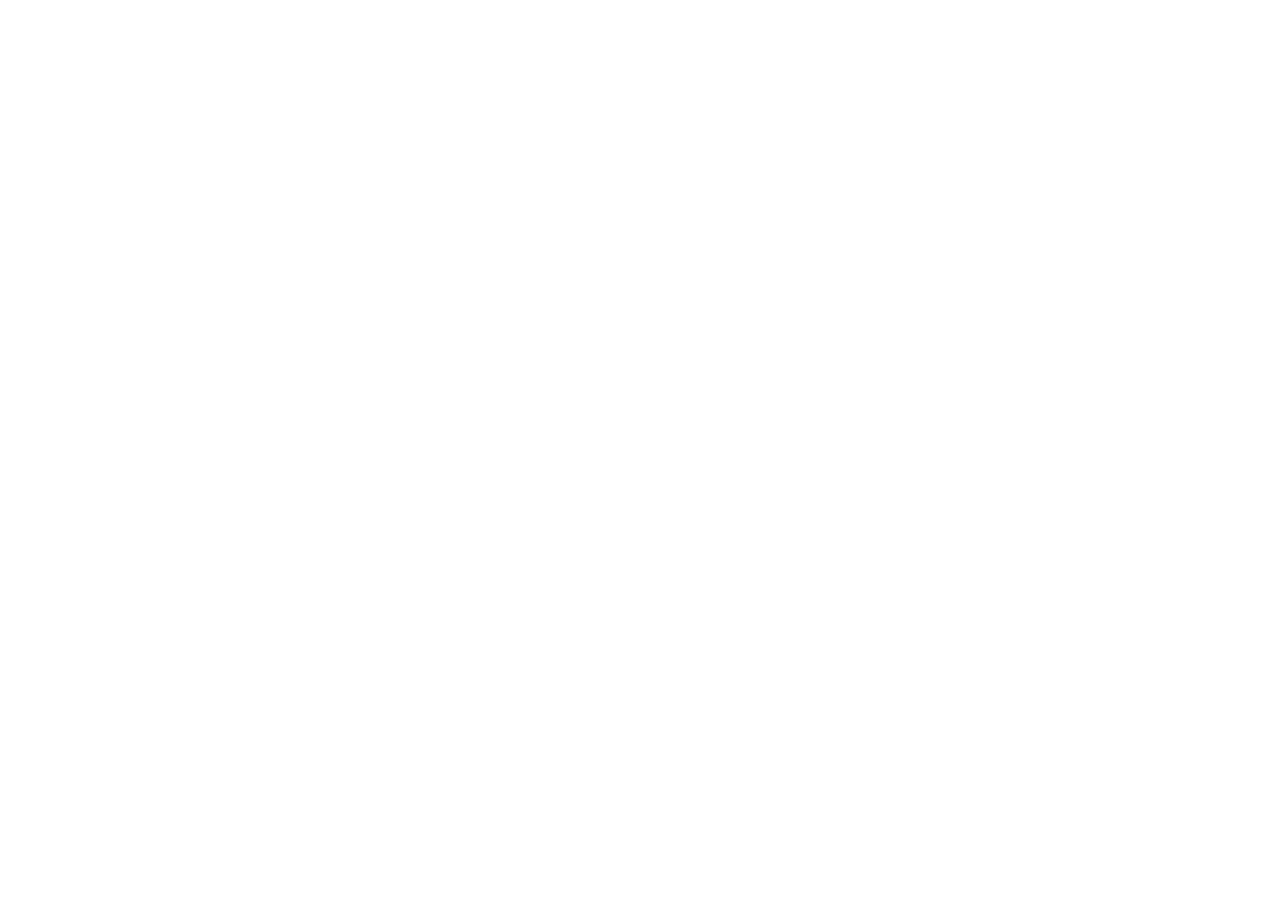
==== ajax-test/index.html @ 2205b0aa "test: Add code from follow along AJAX video" ====
<!DOCTYPE html>
<html lang="en">
<head>
    <meta charset="UTF-8">
    <meta http-equiv="X-UA-Compatible" content="IE=edge">
    <meta name="viewport" content="width=device-width, initial-scale=1.0">
    <title>AJAX Test</title>
    <script type= "text/javascript" src="main.js"></script>
</head>
<body>
    <div id="data">

    </div>
</body>
</html>
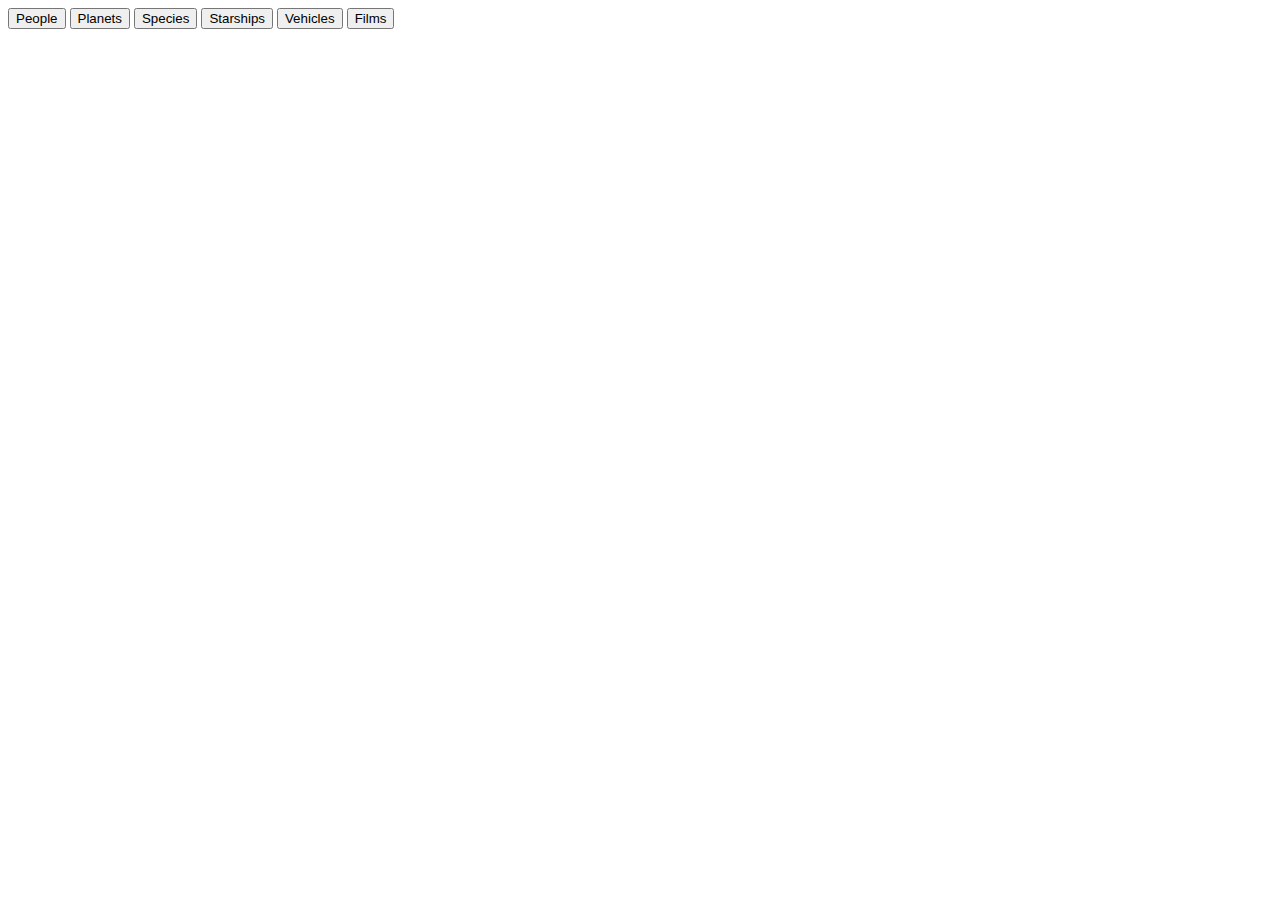
==== commit 3471ae8f: "test: Add code from follow along video AJAX cont." ====
--- a/ajax-test/index.html
+++ b/ajax-test/index.html
@@ -1,15 +1,24 @@
 <!DOCTYPE html>
 <html lang="en">
+
 <head>
     <meta charset="UTF-8">
     <meta http-equiv="X-UA-Compatible" content="IE=edge">
     <meta name="viewport" content="width=device-width, initial-scale=1.0">
     <title>AJAX Test</title>
-    <script type= "text/javascript" src="main.js"></script>
+    <script type="text/javascript" src="main.js"></script>
 </head>
+
 <body>
+    <button onclick="writeToDocument('people')">People</button>
+    <button onclick="writeToDocument('planets')">Planets</button>
+    <button onclick="writeToDocument('species')">Species</button>
+    <button onclick="writeToDocument('starships')">Starships</button>
+    <button onclick="writeToDocument('vehicles')">Vehicles</button>
+    <button onclick="writeToDocument('films')">Films</button>
     <div id="data">
 
     </div>
 </body>
+
 </html>